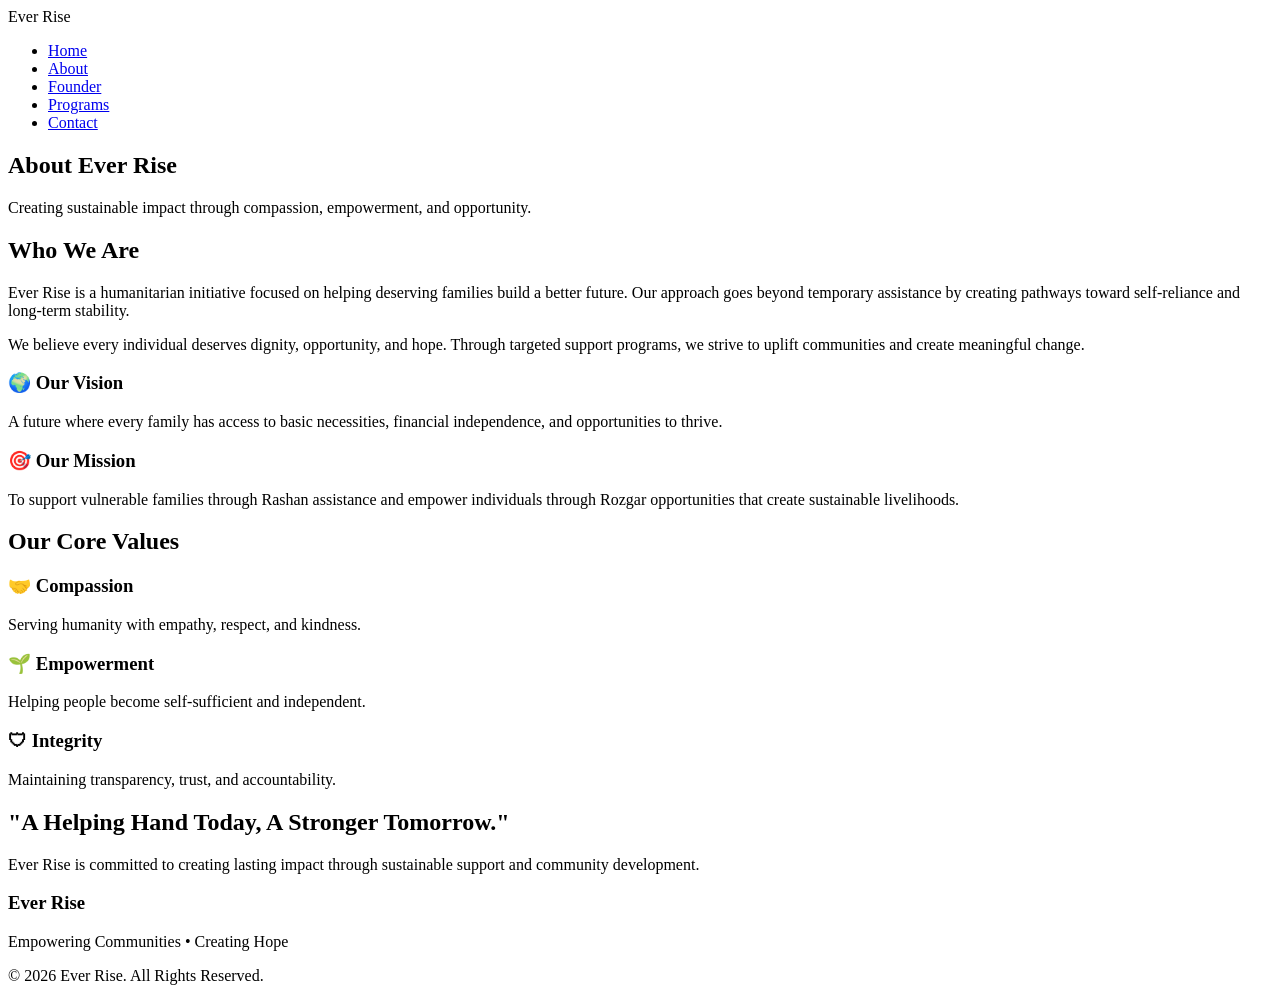
==== about.html @ b4f7ddae "Add files via upload" ====
<!DOCTYPE html>
<html lang="en">

<head>
    <meta charset="UTF-8">
    <meta name="viewport" content="width=device-width, initial-scale=1.0">

    <title>About Us | Ever Rise</title>

    <link rel="icon" type="image/jpeg" href="ever.rise.jpeg">

    <link rel="stylesheet" href="css/style.css">

    <link rel="preconnect" href="https://fonts.googleapis.com">
    <link href="https://fonts.googleapis.com/css2?family=Poppins:wght@300;400;500;600;700;800&display=swap"
        rel="stylesheet">
</head>

<body>

    <!-- Animated Background -->
    <div class="particles"></div>

    <!-- Navigation -->

    <nav>
        <div class="logo">
            Ever Rise
        </div>

        <ul>
            <li><a href="index.html">Home</a></li>
            <li><a href="about.html" class="active">About</a></li>
            <li><a href="founder.html">Founder</a></li>
            <li><a href="projects.html">Programs</a></li>
            <li><a href="contact.html">Contact</a></li>
        </ul>
    </nav>

    <!-- Page Header -->

    <section class="page-hero">

        <h1 class="reveal">
            About Ever Rise
        </h1>

        <p class="reveal">
            Creating sustainable impact through compassion,
            empowerment, and opportunity.
        </p>

    </section>

    <!-- About Section -->

    <section class="about-section">

        <div class="about-content reveal">

            <h2>
                Who We Are
            </h2>

            <p>
                Ever Rise is a humanitarian initiative focused on helping
                deserving families build a better future. Our approach goes
                beyond temporary assistance by creating pathways toward
                self-reliance and long-term stability.
            </p>

            <p>
                We believe every individual deserves dignity, opportunity,
                and hope. Through targeted support programs, we strive to
                uplift communities and create meaningful change.
            </p>

        </div>

    </section>

    <!-- Vision & Mission -->

    <section class="vision-mission">

        <div class="card reveal">

            <h3>🌍 Our Vision</h3>

            <p>
                A future where every family has access to basic necessities,
                financial independence, and opportunities to thrive.
            </p>

        </div>

        <div class="card reveal">

            <h3>🎯 Our Mission</h3>

            <p>
                To support vulnerable families through Rashan assistance
                and empower individuals through Rozgar opportunities that
                create sustainable livelihoods.
            </p>

        </div>

    </section>

    <!-- Values -->

    <section class="values">

        <h2 class="section-title reveal">
            Our Core Values
        </h2>

        <div class="program-grid">

            <div class="card reveal">
                <h3>🤝 Compassion</h3>
                <p>
                    Serving humanity with empathy, respect, and kindness.
                </p>
            </div>

            <div class="card reveal">
                <h3>🌱 Empowerment</h3>
                <p>
                    Helping people become self-sufficient and independent.
                </p>
            </div>

            <div class="card reveal">
                <h3>🛡 Integrity</h3>
                <p>
                    Maintaining transparency, trust, and accountability.
                </p>
            </div>

        </div>

    </section>

    <!-- Quote Section -->

    <section class="mission reveal">

        <div class="mission-box">

            <h2>
                "A Helping Hand Today, A Stronger Tomorrow."
            </h2>

            <p>
                Ever Rise is committed to creating lasting impact through
                sustainable support and community development.
            </p>

        </div>

    </section>

    <!-- Footer -->

    <footer>

        <h3>Ever Rise</h3>

        <p>
            Empowering Communities • Creating Hope
        </p>

        <p class="copyright">
            © 2026 Ever Rise. All Rights Reserved.
        </p>

    </footer>

    <script src="js/script.js"></script>

</body>

</html>
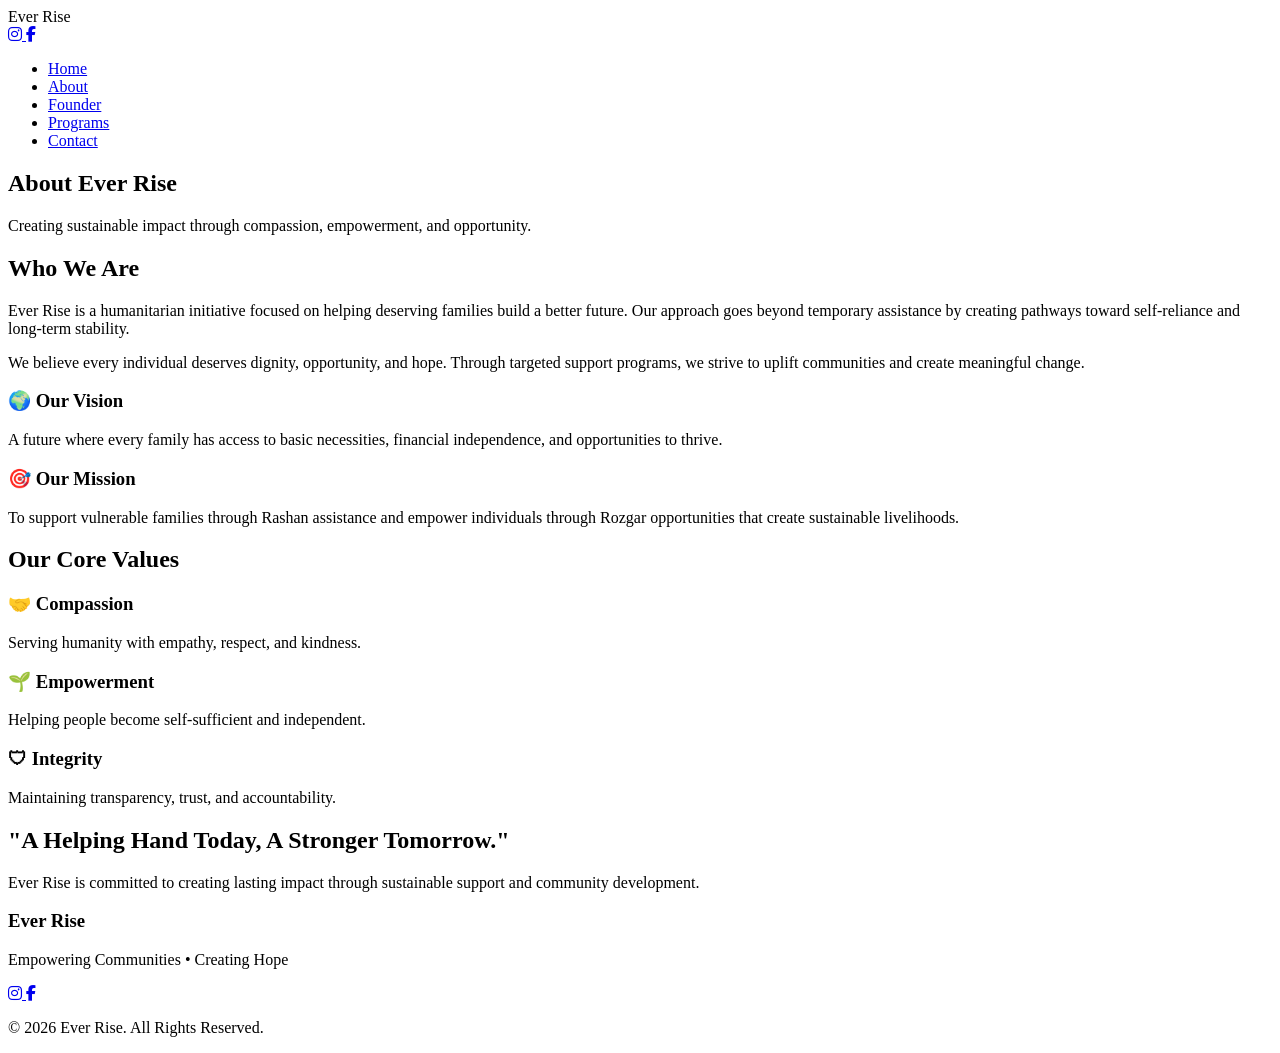
==== commit a0589204: "Update about.html" ====
--- a/about.html
+++ b/about.html
@@ -14,6 +14,8 @@
     <link rel="preconnect" href="https://fonts.googleapis.com">
     <link href="https://fonts.googleapis.com/css2?family=Poppins:wght@300;400;500;600;700;800&display=swap"
         rel="stylesheet">
+    <link rel="stylesheet"
+    href="https://cdnjs.cloudflare.com/ajax/libs/font-awesome/6.5.1/css/all.min.css">
 </head>
 
 <body>
@@ -23,19 +25,37 @@
 
     <!-- Navigation -->
 
-    <nav>
+<nav>
+
+    <div class="nav-left">
+
         <div class="logo">
             Ever Rise
         </div>
 
-        <ul>
-            <li><a href="index.html">Home</a></li>
-            <li><a href="about.html" class="active">About</a></li>
-            <li><a href="founder.html">Founder</a></li>
-            <li><a href="projects.html">Programs</a></li>
-            <li><a href="contact.html">Contact</a></li>
-        </ul>
-    </nav>
+        <div class="social-links">
+
+            <a href="https://www.instagram.com/ever.rise.1187/" target="_blank">
+                <i class="fab fa-instagram"></i>
+            </a>
+
+            <a href="https://www.facebook.com/profile.php?id=61590970520657" target="_blank">
+                <i class="fab fa-facebook-f"></i>
+            </a>
+
+        </div>
+
+    </div>
+
+    <ul>
+        <li><a href="index.html">Home</a></li>
+        <li><a href="about.html">About</a></li>
+        <li><a href="founder.html">Founder</a></li>
+        <li><a href="projects.html">Programs</a></li>
+        <li><a href="contact.html">Contact</a></li>
+    </ul>
+
+</nav>
 
     <!-- Page Header -->
 
@@ -164,22 +184,34 @@
 
     <!-- Footer -->
 
-    <footer>
-
-        <h3>Ever Rise</h3>
-
-        <p>
-            Empowering Communities • Creating Hope
-        </p>
-
-        <p class="copyright">
-            © 2026 Ever Rise. All Rights Reserved.
-        </p>
-
-    </footer>
+ <footer>
+
+    <h3>Ever Rise</h3>
+
+    <p>
+        Empowering Communities • Creating Hope
+    </p>
+
+    <div class="footer-social">
+
+        <a href="https://www.instagram.com/ever.rise.1187/" target="_blank">
+            <i class="fab fa-instagram"></i>
+        </a>
+
+        <a href="https://www.facebook.com/profile.php?id=61590970520657" target="_blank">
+            <i class="fab fa-facebook-f"></i>
+        </a>
+
+    </div>
+
+    <p class="copyright">
+        © 2026 Ever Rise. All Rights Reserved.
+    </p>
+
+</footer>
 
     <script src="js/script.js"></script>
 
 </body>
 
-</html>+</html>
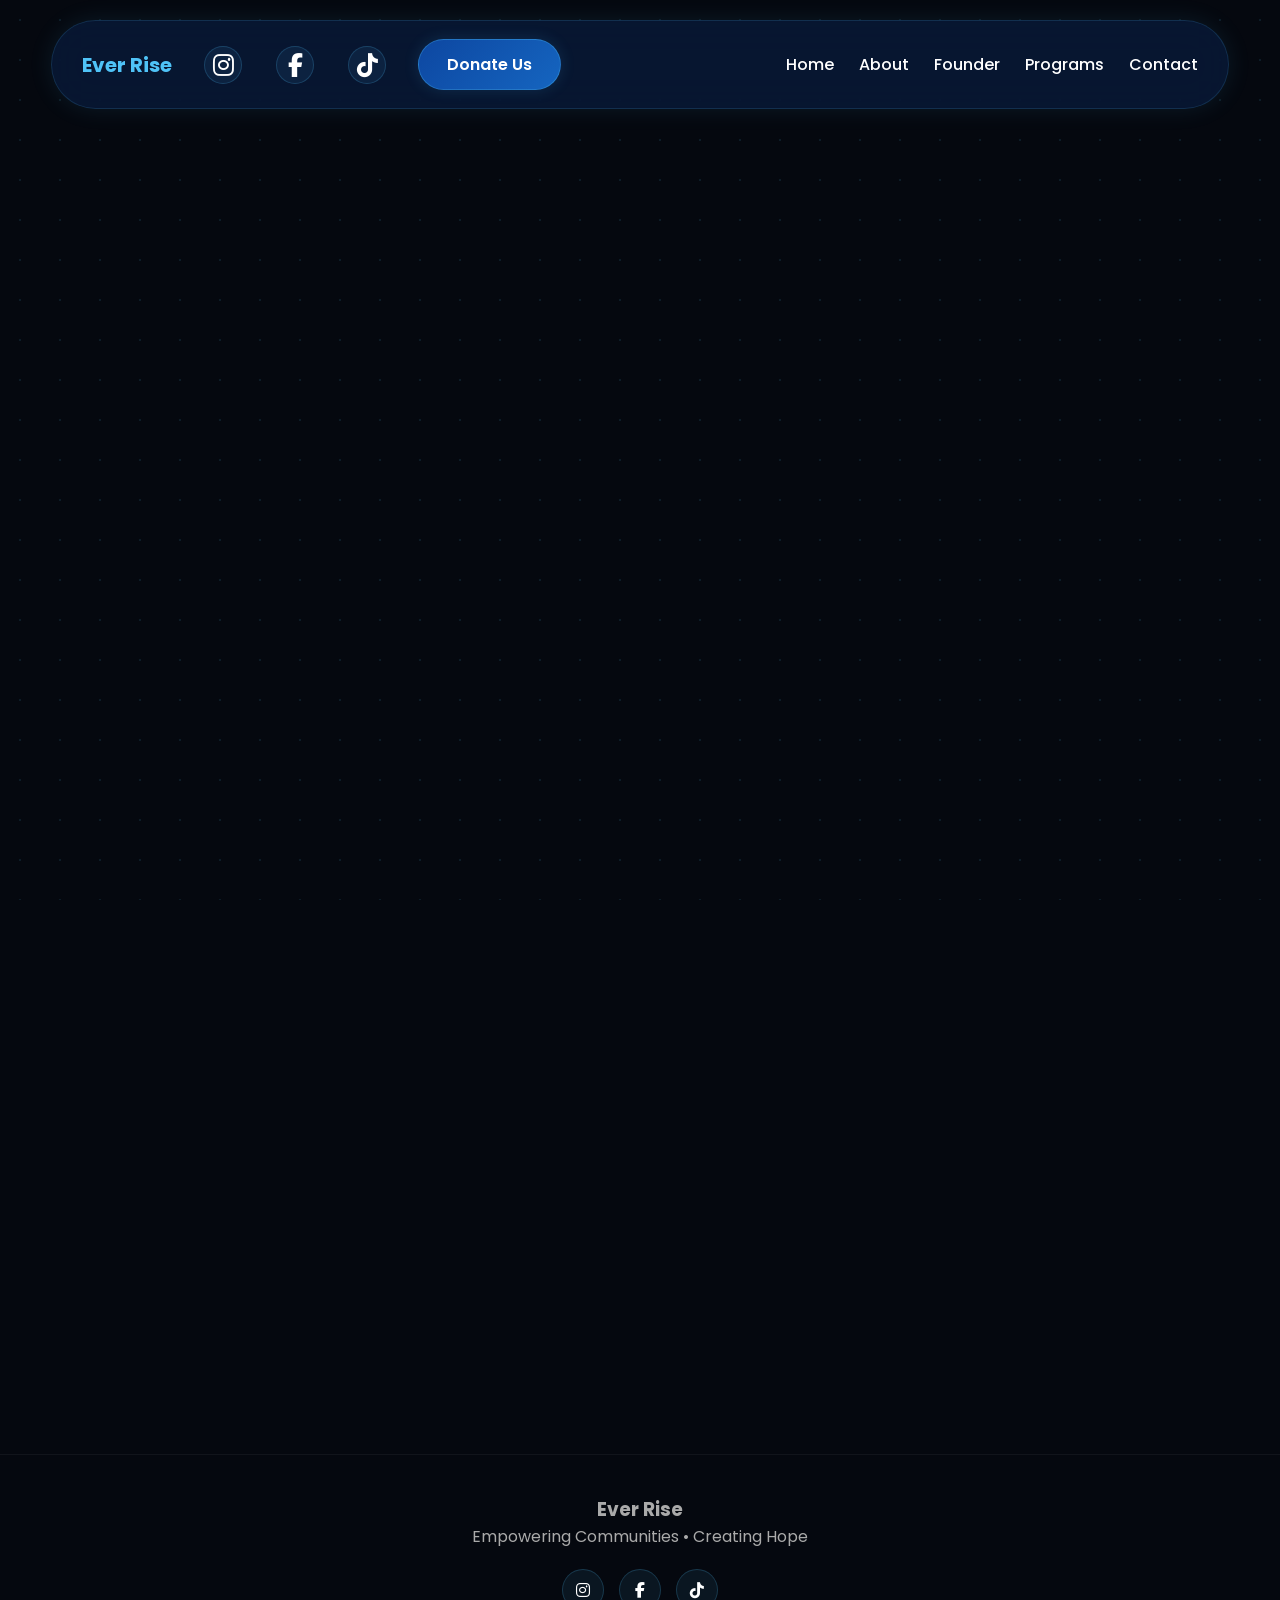
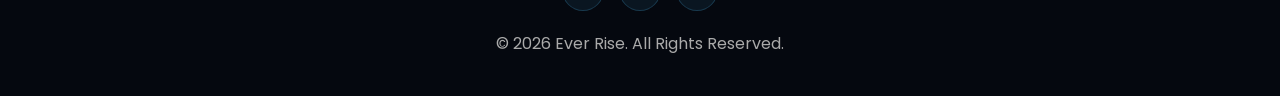
==== commit d78e3a23: "Add files via upload" ====
--- a/about.html
+++ b/about.html
@@ -6,16 +6,25 @@
     <meta name="viewport" content="width=device-width, initial-scale=1.0">
 
     <title>About Us | Ever Rise</title>
+    <meta name="description" content="Learn about Ever Rise, a humanitarian initiative creating sustainable impact through compassion, empowerment, and self-reliance for families in need.">
+    <meta name="robots" content="index, follow">
+    <link rel="canonical" href="https://ever-rise-org.vercel.app/about.html">
+
+    <!-- Open Graph Tags -->
+    <meta property="og:title" content="About Us | Ever Rise">
+    <meta property="og:description" content="Creating sustainable impact through compassion, empowerment, and opportunity.">
+    <meta property="og:url" content="https://ever-rise-org.vercel.app/about.html">
+    <meta property="og:type" content="website">
+    <meta property="og:image" content="https://ever-rise-org.vercel.app/ever.rise.jpeg">
 
     <link rel="icon" type="image/jpeg" href="ever.rise.jpeg">
+    <!-- Font Awesome Icons -->
+    <link rel="stylesheet" href="https://cdnjs.cloudflare.com/ajax/libs/font-awesome/6.5.1/css/all.min.css">
 
     <link rel="stylesheet" href="css/style.css">
 
     <link rel="preconnect" href="https://fonts.googleapis.com">
-    <link href="https://fonts.googleapis.com/css2?family=Poppins:wght@300;400;500;600;700;800&display=swap"
-        rel="stylesheet">
-    <link rel="stylesheet"
-    href="https://cdnjs.cloudflare.com/ajax/libs/font-awesome/6.5.1/css/all.min.css">
+    <link href="https://fonts.googleapis.com/css2?family=Poppins:wght@300;400;500;600;700;800&display=swap" rel="stylesheet">
 </head>
 
 <body>
@@ -42,9 +51,14 @@
             <a href="https://www.facebook.com/profile.php?id=61590970520657" target="_blank">
                 <i class="fab fa-facebook-f"></i>
             </a>
-
-        </div>
-
+                    <a href="https://www.tiktok.com/@ever.rise.1187?_r=1&_t=ZS-97JCHIYLV4e" target="_blank">
+            <i class="fab fa-tiktok"></i>
+            </a>
+
+        </div>
+        <a href="donate.html" class="donate-btn">
+        Donate Us
+        </a>
     </div>
 
     <ul>
@@ -81,7 +95,7 @@
             <h2>
                 Who We Are
             </h2>
-
+            <br>
             <p>
                 Ever Rise is a humanitarian initiative focused on helping
                 deserving families build a better future. Our approach goes
@@ -89,12 +103,6 @@
                 self-reliance and long-term stability.
             </p>
 
-            <p>
-                We believe every individual deserves dignity, opportunity,
-                and hope. Through targeted support programs, we strive to
-                uplift communities and create meaningful change.
-            </p>
-
         </div>
 
     </section>
@@ -120,8 +128,7 @@
 
             <p>
                 To support vulnerable families through Rashan assistance
-                and empower individuals through Rozgar opportunities that
-                create sustainable livelihoods.
+                and empower individuals through Rozgar opportunities.
             </p>
 
         </div>
@@ -201,7 +208,10 @@
         <a href="https://www.facebook.com/profile.php?id=61590970520657" target="_blank">
             <i class="fab fa-facebook-f"></i>
         </a>
-
+        <a href="https://www.tiktok.com/@ever.rise.1187?_r=1&_t=ZS-97JCHIYLV4e" target="_blank">
+            <i class="fab fa-tiktok"></i>
+        </a>
+        
     </div>
 
     <p class="copyright">
--- a/css/style.css
+++ b/css/style.css
@@ -0,0 +1,893 @@
+
+/* =========================
+   GLOBAL RESET
+========================= */
+
+*{
+    margin:0;
+    padding:0;
+    box-sizing:border-box;
+    font-family:'Poppins', sans-serif;
+}
+
+body{
+    background:#05080f;
+    color:#ffffff;
+    overflow-x:hidden;
+}
+
+/* =========================
+   COLORS
+========================= */
+
+:root{
+    --primary:#0d47a1;
+    --secondary:#1e88e5;
+    --dark:#05080f;
+    --card:#081b3d;
+    --glow:#4fc3f7;
+}
+
+/* =========================
+   GLITTER BACKGROUND
+========================= */
+
+.particles{
+    position:fixed;
+    width:100%;
+    height:100%;
+    top:0;
+    left:0;
+    z-index:-1;
+    overflow:hidden;
+}
+
+.particles::before,
+.particles::after{
+    content:"";
+    position:absolute;
+    width:200%;
+    height:200%;
+    background:
+    radial-gradient(circle, rgba(79,195,247,0.6) 1px, transparent 1px);
+    background-size:40px 40px;
+    opacity:0.12;
+    animation:moveStars 60s linear infinite;
+}
+
+.particles::after{
+    opacity:0.06;
+    animation-direction:reverse;
+}
+
+@keyframes moveStars{
+    from{
+        transform:translate(0,0);
+    }
+    to{
+        transform:translate(-300px,-300px);
+    }
+}
+
+/* =========================
+   NAVBAR
+========================= */
+
+nav{
+    width:92%;
+    margin:20px auto;
+    padding:18px 30px;
+
+    display:flex;
+    justify-content:space-between;
+    align-items:center;
+
+    background:rgba(8,27,61,0.75);
+    backdrop-filter:blur(20px);
+
+    border-radius:60px;
+    border:1px solid rgba(79,195,247,0.15);
+
+    box-shadow:0 0 25px rgba(79,195,247,0.10);
+}
+
+.logo{
+    font-size:20px;
+    white-space:normal;
+    font-weight:700;
+    color:var(--glow);
+}
+
+nav ul{
+    display:flex;
+    list-style:none;
+    gap:25px;
+}
+
+nav ul li a{
+    text-decoration:none;
+    color:#ffffff;
+    transition:0.3s;
+    font-weight:500;
+}
+
+nav ul li a:hover,
+nav ul li a.active{
+    color:var(--glow);
+}
+
+/* =========================
+   HERO
+========================= */
+
+.hero{
+    height:85vh;
+    display:flex;
+    align-items:center;
+    justify-content:center;
+    text-align:center;
+    padding:20px;
+}
+
+.hero-content{
+    max-width:800px;
+}
+
+.tagline{
+    color:var(--glow);
+    font-size:14px;
+    letter-spacing:2px;
+}
+
+.hero h1{
+    font-size:60px;
+    margin:20px 0;
+    line-height:1.2;
+    animation:glowText 4s infinite alternate;
+}
+
+.hero p{
+    color:#c7d6ff;
+    margin-bottom:25px;
+}
+
+@keyframes glowText{
+    from{
+        text-shadow:0 0 10px rgba(79,195,247,0.2);
+    }
+    to{
+        text-shadow:0 0 25px rgba(79,195,247,0.6);
+    }
+}
+
+/* =========================
+   BUTTONS
+========================= */
+
+.btn{
+    display:inline-block;
+    padding:12px 28px;
+    background:var(--primary);
+    color:#fff;
+    border-radius:50px;
+    text-decoration:none;
+    transition:0.4s;
+    position:relative;
+    overflow:hidden;
+}
+
+.btn:hover{
+    background:#1565c0;
+    transform:translateY(-3px);
+}
+
+.btn-outline{
+    background:transparent;
+    border:1px solid var(--glow);
+}
+
+.btn::before{
+    content:"";
+    position:absolute;
+    top:0;
+    left:-120%;
+    width:100%;
+    height:100%;
+    background:linear-gradient(90deg,transparent,rgba(255,255,255,0.3),transparent);
+    transition:0.7s;
+}
+
+.btn:hover::before{
+    left:120%;
+}
+
+/* =========================
+   STATS
+========================= */
+
+.stats{
+    display:flex;
+    justify-content:center;
+    gap:30px;
+    flex-wrap:wrap;
+    padding:60px 20px;
+}
+
+.stat-card{
+    background:rgba(8,27,61,0.7);
+    border-radius:25px;
+    padding:30px;
+    width:220px;
+    text-align:center;
+    border:1px solid rgba(79,195,247,0.1);
+    transition:0.4s;
+}
+
+.stat-card:hover{
+    transform:translateY(-10px);
+    box-shadow:0 0 30px rgba(79,195,247,0.25);
+}
+
+.stat-card h2{
+    font-size:40px;
+    color:var(--glow);
+}
+
+/* =========================
+   PROGRAMS / CARDS
+========================= */
+
+.program-grid{
+    display:flex;
+    justify-content:center;
+    flex-wrap:wrap;
+    gap:30px;
+    padding:50px 20px;
+}
+
+.card{
+    background:rgba(8,27,61,0.75);
+    backdrop-filter:blur(15px);
+    padding:30px;
+    border-radius:25px;
+    width:320px;
+
+    border:1px solid rgba(255,255,255,0.05);
+
+    transition:0.4s;
+}
+
+.card:hover{
+    transform:translateY(-10px);
+    border-color:rgba(79,195,247,0.4);
+    box-shadow:0 15px 40px rgba(79,195,247,0.2);
+}
+
+.card h3{
+    color:var(--glow);
+    margin-bottom:10px;
+}
+
+.icon{
+    font-size:30px;
+    margin-bottom:10px;
+}
+
+.program-card ul{
+    margin:15px 0;
+    padding-left:18px;
+}
+
+/* =========================
+   SECTIONS
+========================= */
+
+.section-title{
+    text-align:center;
+    font-size:32px;
+    color:var(--glow);
+    margin-top:40px;
+}
+
+.page-hero{
+    text-align:center;
+    padding:80px 20px;
+}
+
+.page-hero h1{
+    font-size:45px;
+    color:var(--glow);
+}
+
+/* =========================
+   MISSION BOX
+========================= */
+
+.mission-box{
+    max-width:800px;
+    margin:60px auto;
+    padding:40px;
+    background:rgba(8,27,61,0.7);
+    border-radius:25px;
+    border:1px solid rgba(79,195,247,0.1);
+    text-align:center;
+}
+
+/* =========================
+   CONTACT
+========================= */
+
+.contact-section{
+    display:flex;
+    justify-content:center;
+    gap:30px;
+    flex-wrap:wrap;
+    padding:50px 20px;
+}
+
+.contact-card{
+    width:320px;
+    background:rgba(8,27,61,0.75);
+    padding:30px;
+    border-radius:25px;
+    text-align:center;
+    border:1px solid rgba(255,255,255,0.05);
+}
+
+.contact-link{
+    display:inline-block;
+    margin-top:10px;
+    color:var(--glow);
+    text-decoration:none;
+}
+
+/* =========================
+   FOOTER
+========================= */
+
+footer{
+    text-align:center;
+    padding:40px 20px;
+    margin-top:60px;
+    border-top:1px solid rgba(255,255,255,0.05);
+    color:#aaa;
+}
+
+/* =========================
+   SCROLL ANIMATION
+========================= */
+
+.reveal{
+    opacity:0;
+    transform:translateY(40px);
+    transition:1s ease;
+}
+
+.reveal.active{
+    opacity:1;
+    transform:translateY(0);
+}
+
+.about-section{
+    text-align:center;
+}
+/* =========================
+   RESPONSIVE
+========================= */
+
+@media(max-width:768px){
+
+    nav{
+        width:95%;
+        margin:15px auto;
+        padding:20px 15px;
+
+        display:flex;
+        flex-direction:column;
+
+        align-items:center;
+        justify-content:center;
+
+        gap:18px;
+
+        border-radius:25px;
+    }
+
+    .logo{
+        display:block;
+        white-space:normal;
+        width:100%;
+        text-align:center;
+
+        font-size:32px;
+        line-height:1.1;
+    }
+
+    .social-links{
+        display:flex;
+        justify-content:center;
+        gap:15px;
+
+        width:100%;
+    }
+
+    .social-links a{
+        width:45px;
+        height:45px;
+    }
+
+    .donate-btn{
+        padding:10px 22px;
+        font-size:15px;
+
+        width:auto;
+        min-width:150px;
+
+        text-align:center;
+    }
+
+    nav ul{
+        display:flex;
+        flex-wrap:wrap;
+
+        justify-content:center;
+
+        gap:15px 25px;
+
+        width:100%;
+    }
+
+    nav ul li{
+        list-style:none;
+    }
+}
+/* =========================
+   FOUNDER PAGE
+========================= */
+
+.founder-section{
+    max-width:1200px;
+    margin:auto;
+    padding:40px 20px 80px;
+}
+
+.founder-content{
+    display:flex;
+    align-items:center;
+    justify-content:space-between;
+    gap:60px;
+}
+
+.founder-text{
+    flex:1;
+}
+
+.founder-tag{
+    color:var(--glow);
+    letter-spacing:2px;
+    font-size:14px;
+}
+
+.founder-text h2{
+    font-size:42px;
+    margin:15px 0 25px;
+}
+
+.founder-text p{
+    color:#d5dff5;
+    margin-bottom:18px;
+    line-height:1.9;
+}
+
+.founder-signature{
+    margin-top:30px;
+    color:var(--glow);
+    font-weight:600;
+    font-size:18px;
+}
+
+.founder-image{
+    flex:1;
+    display:flex;
+    justify-content:center;
+}
+
+.founder-image img{
+    width:100%;
+    max-width:420px;
+
+    border-radius:35px;
+
+    border:2px solid rgba(79,195,247,.3);
+
+    box-shadow:
+    0 0 25px rgba(79,195,247,.15),
+    0 0 60px rgba(79,195,247,.08);
+
+    transition:.4s;
+}
+
+.founder-image img:hover{
+    transform:translateY(-10px);
+
+    box-shadow:
+    0 0 35px rgba(79,195,247,.25),
+    0 0 90px rgba(79,195,247,.12);
+}
+
+@media(max-width:900px){
+
+    .founder-content{
+        flex-direction:column-reverse;
+        text-align:center;
+    }
+
+    .founder-text h2{
+        font-size:32px;
+    }
+
+    .founder-image img{
+        max-width:320px;
+    }
+}
+
+/* =========================
+   ABOUT PAGE FIX (VISION / MISSION)
+========================= */
+
+.vision-mission{
+    display:flex;
+    justify-content:center;
+    align-items:stretch;
+    gap:30px;
+
+    padding:60px 20px;
+    flex-wrap:wrap;
+}
+
+/* Make both cards equal + structured */
+.vision-mission .card{
+    flex:1;
+    min-width:320px;
+    max-width:420px;
+    text-align:left;
+}
+
+/* Center section heading properly */
+.section-title{
+    width:100%;
+    text-align:center;
+    margin:60px 0 20px;
+}
+
+.about-content{
+    text-align:center;
+    max-width:1000px;
+    margin:0 auto;
+}
+
+.about-content h2,
+.about-content p{
+    text-align:center;
+}
+
+/* =========================
+   SOCIAL LINKS
+========================= */
+
+.social-links{
+    display:flex;
+    gap:15px;
+    align-items:center;
+}
+
+.social-links a,
+.footer-social a{
+
+    width:42px;
+    height:42px;
+
+    display:flex;
+    align-items:center;
+    justify-content:center;
+
+    border-radius:50%;
+
+    color:#fff;
+    text-decoration:none;
+
+    background:rgba(79,195,247,.08);
+
+    border:1px solid rgba(79,195,247,.2);
+
+    transition:.35s;
+}
+
+.social-links a:hover,
+.footer-social a:hover{
+
+    transform:translateY(-4px);
+
+    color:#4fc3f7;
+
+    box-shadow:
+    0 0 15px rgba(79,195,247,.4),
+    0 0 30px rgba(79,195,247,.2);
+}
+
+.footer-social{
+
+    display:flex;
+    justify-content:center;
+    gap:15px;
+
+    margin:20px 0;
+}
+/* NAV LEFT SIDE */
+
+.nav-left{
+    display:flex;
+    align-items:center;
+    gap:20px;
+}
+
+/* SMALLER HEADER ICONS */
+
+.social-links{
+    display:flex;
+    gap:10px;
+}
+
+.social-links a{
+
+    width:38px;
+    height:38px;
+
+    display:flex;
+    align-items:center;
+    justify-content:center;
+
+    border-radius:50%;
+
+    color:white;
+    text-decoration:none;
+
+    background:rgba(79,195,247,.08);
+
+    border:1px solid rgba(79,195,247,.2);
+
+    transition:.3s;
+}
+
+.social-links a:hover{
+
+    color:#4fc3f7;
+
+    transform:translateY(-2px);
+
+    box-shadow:
+    0 0 12px rgba(79,195,247,.4);
+}
+.social-links a{
+    color:white;
+    font-size:24px;
+    margin:0 12px;
+    transition:0.3s;
+}
+
+.social-links a:hover{
+    transform:translateY(-5px);
+}
+
+.fa-instagram:hover{
+    color:#E4405F;
+}
+
+.fa-facebook-f:hover{
+    color:#1877F2;
+}
+
+.fa-tiktok:hover{
+    color:#25F4EE;
+}
+
+.donate-btn{
+    background:linear-gradient(135deg,#0d47a1,#1565c0);
+
+    color:white;
+    text-decoration:none;
+
+    padding:12px 28px;
+
+    border-radius:50px;
+
+    font-weight:600;
+
+    transition:.3s;
+
+    border:1px solid rgba(79,195,247,.3);
+
+    box-shadow:0 0 15px rgba(79,195,247,.15);
+}
+
+.donate-btn:hover{
+    transform:translateY(-3px);
+
+    box-shadow:
+    0 0 20px rgba(79,195,247,.4),
+    0 0 40px rgba(79,195,247,.15);
+
+    background:linear-gradient(135deg,#1565c0,#1e88e5);
+}
+.donation-section{
+    display:flex;
+    justify-content:center;
+    padding:40px 20px;
+}
+
+.donation-card{
+    background:rgba(8,27,61,.75);
+
+    padding:30px;
+
+    border-radius:25px;
+
+    text-align:center;
+
+    border:1px solid rgba(79,195,247,.15);
+
+    max-width:700px;
+}
+
+.bank-image{
+    width:100%;
+    border-radius:15px;
+    margin:20px 0;
+}
+
+/* =========================
+   DONATION PAGE
+========================= */
+
+.donation-grid{
+    display:flex;
+    justify-content:center;
+    flex-wrap:wrap;
+    gap:30px;
+    padding:40px 20px 80px;
+}
+
+.donation-card{
+    width:350px;
+
+    background:rgba(8,27,61,.75);
+
+    backdrop-filter:blur(15px);
+
+    padding:30px;
+
+    border-radius:25px;
+
+    border:1px solid rgba(79,195,247,.15);
+
+    transition:.4s;
+}
+
+.donation-card:hover{
+    transform:translateY(-10px);
+
+    box-shadow:
+    0 0 30px rgba(79,195,247,.25);
+}
+
+.bank-icon{
+    font-size:42px;
+    margin-bottom:15px;
+}
+
+.donation-card h2{
+    color:var(--glow);
+    margin-bottom:20px;
+}
+
+.donation-card p{
+    margin:10px 0;
+    color:#dbe7ff;
+}
+
+.copy-box{
+    display:flex;
+    justify-content:space-between;
+    align-items:center;
+
+    background:rgba(255,255,255,.05);
+
+    padding:12px 15px;
+
+    border-radius:15px;
+
+    margin-bottom:15px;
+}
+
+.copy-box span{
+    font-size:14px;
+    word-break:break-all;
+}
+
+.copy-box button{
+    border:none;
+
+    background:#1565c0;
+
+    color:white;
+
+    padding:8px 14px;
+
+    border-radius:10px;
+
+    cursor:pointer;
+
+    transition:.3s;
+}
+
+.copy-box button:hover{
+    background:#1e88e5;
+}
+@media(max-width:768px){
+
+    nav{
+        flex-direction:column;
+        align-items:center;
+        gap:20px;
+        padding:20px;
+    }
+
+    .nav-left{
+        width:100%;
+
+        display:flex;
+        flex-direction:column;
+
+        align-items:center;
+        justify-content:center;
+
+        gap:18px;
+    }
+
+    .logo{
+        display:block;
+        width:100%;
+
+        text-align:center;
+
+        font-size:30px;
+        line-height:1.1;
+    }
+
+    .social-links{
+        display:flex;
+        justify-content:center;
+        gap:15px;
+
+        width:100%;
+    }
+
+    .donate-btn{
+        padding:10px 20px;
+        font-size:15px;
+
+        min-width:150px;
+        text-align:center;
+    }
+
+    nav ul{
+        width:100%;
+
+        display:flex;
+        flex-wrap:wrap;
+
+        justify-content:center;
+
+        gap:15px 25px;
+    }
+}
